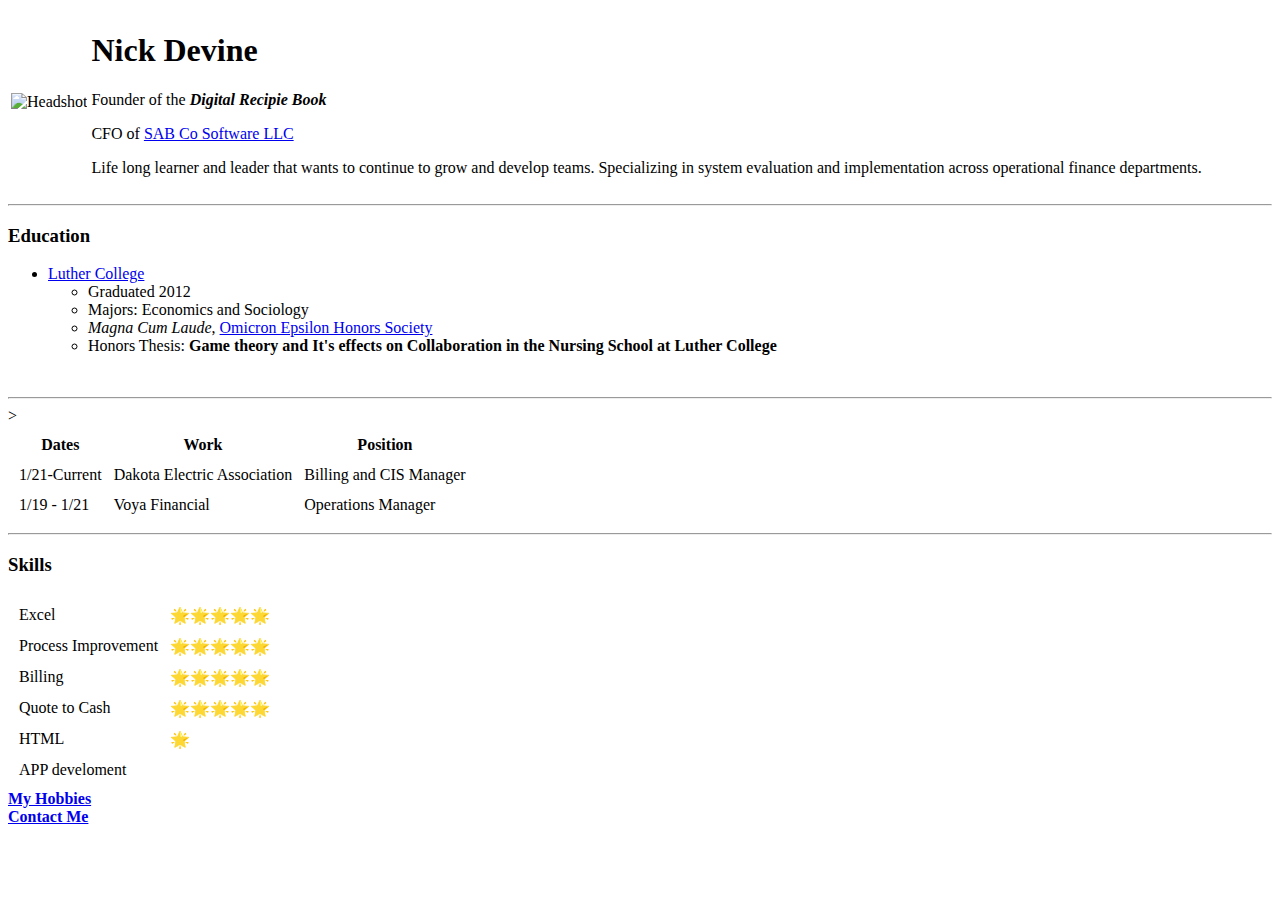
==== index.html @ 6ab922d1 "Added Initial CV files" ====
<!DOCTYPE html>
<html lang="en" dir="ltr">

<head>
  <meta charset="utf-8">
  <meta content="Nick Devine's Personal Website Project" />
  <title> Nick's Personal Site</title>
</head>

<body>
  <table cell="20">
    <tr>
      <td> <img src="headshot.png" alt="Headshot"></td>
      <td>
        <h1>Nick Devine</h1>
        <p>
          Founder of the <strong><em>Digital Recipie Book</em></strong>
        </p>
        <P>CFO of <a href="https://www.sabcosoftware.com">SAB Co Software LLC</a></P>
        <p>
          Life long learner and leader that wants to continue to grow and develop teams. Specializing in system evaluation and implementation across operational finance departments.
        </p>
      </td>
    </tr>

  </table>

  <hr />
  <h3>Education</h3>
  <ul>
    <li><a href="https://www.luther.edu">Luther College</a></li>
    <ul>
      <li>Graduated 2012</li>
      <li>Majors: Economics and Sociology</li>
      <li><em>Magna Cum Laude</em>, <a href="https://www.omicrondeltaepsilon.org/">Omicron Epsilon Honors Society</a></li>
      <li>Honors Thesis: <strong>Game theory and It's effects on Collaboration in the Nursing School at Luther College</strong></li>
    </ul>
  </ul>
  <br>
  <hr />
  <table cellspacing="10">
    <thead>
      <tr>
        <th>Dates</th>
        <th>Work</th>
        <th>Position</th>
      </tr>
    </thead>
    <tbody>
      <tr>
        <td>1/21-Current</td>
        <td>Dakota Electric Association</td>>
        <td>Billing and CIS Manager</td>
      </tr>
      <tr>
        <td>1/19 - 1/21</td>
        <td>Voya Financial</td>
        <td>Operations Manager</td>
      </tr>
    </tbody>
  </table>
<hr>
  <h3>Skills</h3>
      <table cellspacing ="10">
          <tr>
            <td>Excel</td>
            <td>🌟🌟🌟🌟🌟</td>
          </tr>
          <tr>
            <td>Process Improvement</td>
            <td>🌟🌟🌟🌟🌟</td>
          </tr>
          <tr>
            <td>Billing</td>
            <td>🌟🌟🌟🌟🌟</td>
          </tr>
          <tr>
            <td>Quote to Cash </td>
            <td>🌟🌟🌟🌟🌟</td>
          </tr>
          <tr>
            <td>HTML</td>
            <td>🌟</td>
          </tr>
          <tr>
            <td>APP develoment</td>
            <td></td>
          </tr>
        </table>

  <strong><a href="Hobbies.html">My Hobbies</a></strong>
  <br>
  <strong><a href="Contact_me.html">Contact Me</a></strong>
</body>

</html>
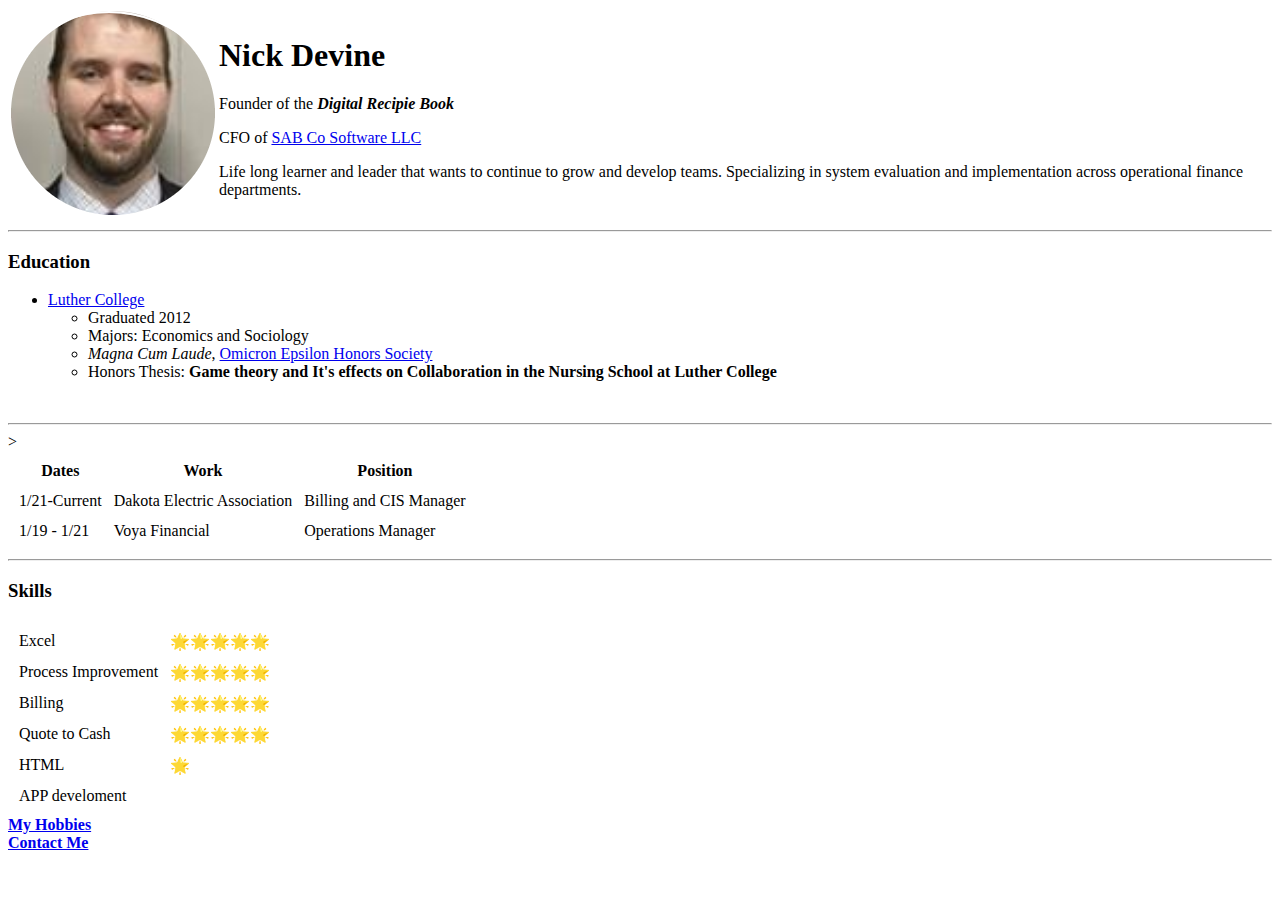
==== commit 5dbf7c34: "Fixing Picture naming" ====
--- a/index.html
+++ b/index.html
@@ -10,7 +10,7 @@
 <body>
   <table cell="20">
     <tr>
-      <td> <img src="headshot.png" alt="Headshot"></td>
+      <td> <img src="Headshot.png" alt="Headshot"></td>
       <td>
         <h1>Nick Devine</h1>
         <p>
@@ -25,7 +25,7 @@
 
   </table>
 
-  <hr />
+  <hr>
   <h3>Education</h3>
   <ul>
     <li><a href="https://www.luther.edu">Luther College</a></li>
@@ -37,7 +37,7 @@
     </ul>
   </ul>
   <br>
-  <hr />
+  <hr>
   <table cellspacing="10">
     <thead>
       <tr>
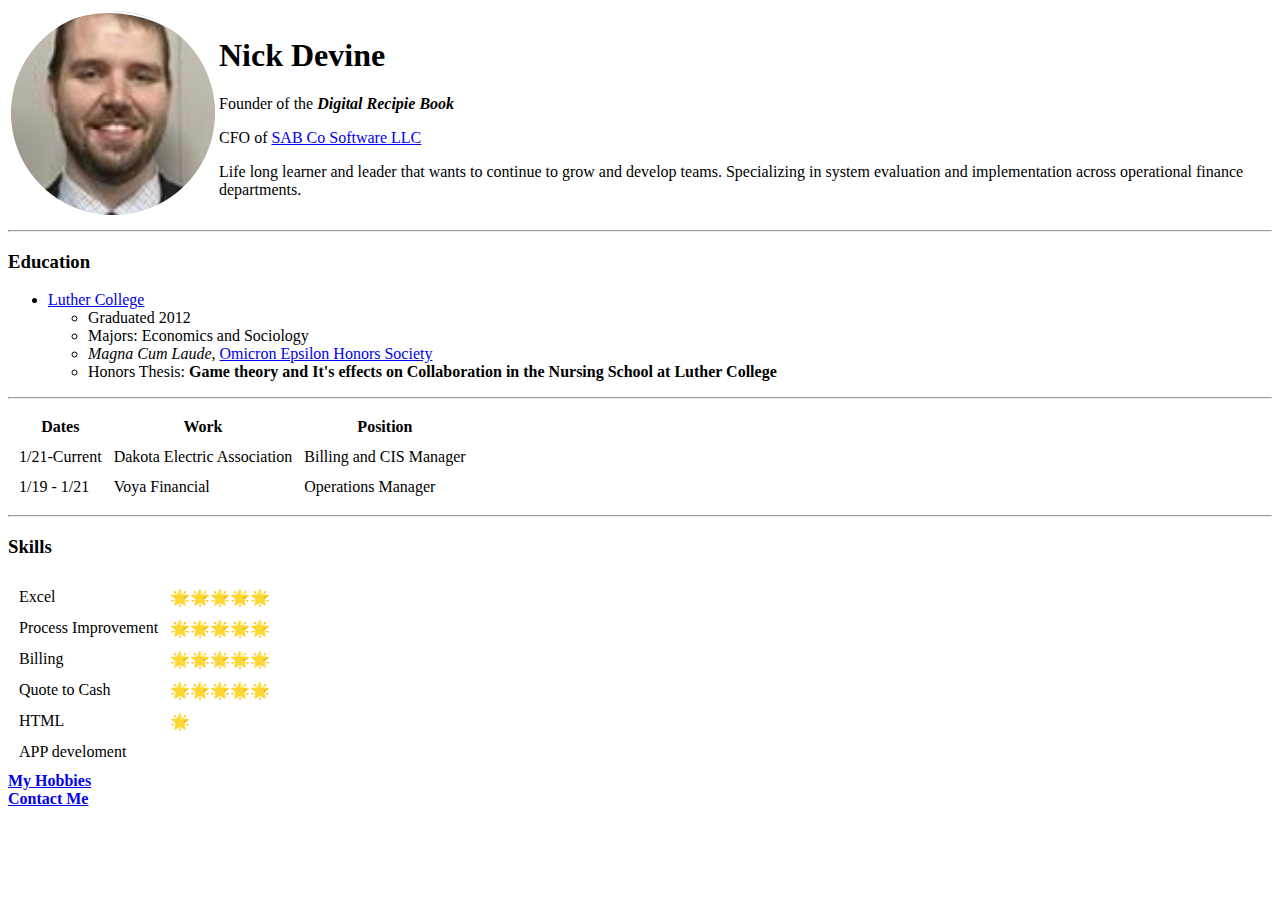
==== commit b636f76e: "Pushing all open code into GitHub" ====
--- a/index.html
+++ b/index.html
@@ -5,12 +5,14 @@
   <meta charset="utf-8">
   <meta content="Nick Devine's Personal Website Project" />
   <title> Nick's Personal Site</title>
+  <link rel="stylesheet" href="css/styles.css">
+
 </head>
 
 <body>
   <table cell="20">
     <tr>
-      <td> <img src="Headshot.png" alt="Headshot"></td>
+      <td> <img src="images/Headshot.png" alt="Headshot"></td>
       <td>
         <h1>Nick Devine</h1>
         <p>
@@ -25,7 +27,7 @@
 
   </table>
 
-  <hr>
+  <hr />
   <h3>Education</h3>
   <ul>
     <li><a href="https://www.luther.edu">Luther College</a></li>
@@ -36,8 +38,7 @@
       <li>Honors Thesis: <strong>Game theory and It's effects on Collaboration in the Nursing School at Luther College</strong></li>
     </ul>
   </ul>
-  <br>
-  <hr>
+<hr>
   <table cellspacing="10">
     <thead>
       <tr>
@@ -49,7 +50,7 @@
     <tbody>
       <tr>
         <td>1/21-Current</td>
-        <td>Dakota Electric Association</td>>
+        <td>Dakota Electric Association</td>
         <td>Billing and CIS Manager</td>
       </tr>
       <tr>
@@ -59,34 +60,34 @@
       </tr>
     </tbody>
   </table>
-<hr>
+  <hr>
   <h3>Skills</h3>
-      <table cellspacing ="10">
-          <tr>
-            <td>Excel</td>
-            <td>🌟🌟🌟🌟🌟</td>
-          </tr>
-          <tr>
-            <td>Process Improvement</td>
-            <td>🌟🌟🌟🌟🌟</td>
-          </tr>
-          <tr>
-            <td>Billing</td>
-            <td>🌟🌟🌟🌟🌟</td>
-          </tr>
-          <tr>
-            <td>Quote to Cash </td>
-            <td>🌟🌟🌟🌟🌟</td>
-          </tr>
-          <tr>
-            <td>HTML</td>
-            <td>🌟</td>
-          </tr>
-          <tr>
-            <td>APP develoment</td>
-            <td></td>
-          </tr>
-        </table>
+  <table cellspacing="10">
+    <tr>
+      <td>Excel</td>
+      <td>🌟🌟🌟🌟🌟</td>
+    </tr>
+    <tr>
+      <td>Process Improvement</td>
+      <td>🌟🌟🌟🌟🌟</td>
+    </tr>
+    <tr>
+      <td>Billing</td>
+      <td>🌟🌟🌟🌟🌟</td>
+    </tr>
+    <tr>
+      <td>Quote to Cash </td>
+      <td>🌟🌟🌟🌟🌟</td>
+    </tr>
+    <tr>
+      <td>HTML</td>
+      <td>🌟</td>
+    </tr>
+    <tr>
+      <td>APP develoment</td>
+      <td></td>
+    </tr>
+  </table>
 
   <strong><a href="Hobbies.html">My Hobbies</a></strong>
   <br>
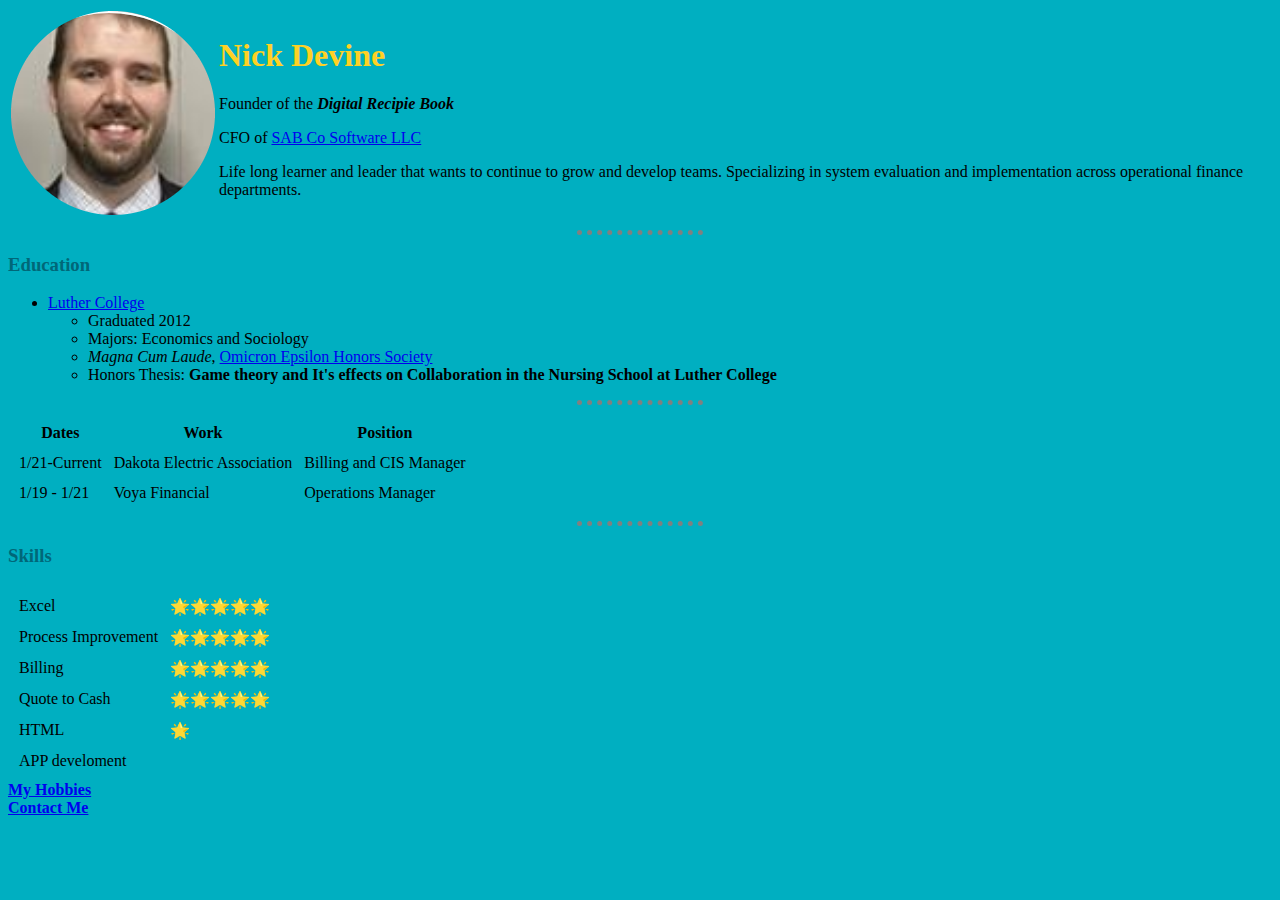
==== commit 5771c7a1: "Fix Contact Me" ====
--- a/index.html
+++ b/index.html
@@ -91,7 +91,7 @@
 
   <strong><a href="Hobbies.html">My Hobbies</a></strong>
   <br>
-  <strong><a href="Contact_me.html">Contact Me</a></strong>
+  <strong><a href="Contact_Me.html">Contact Me</a></strong>
 </body>
 
 </html>
--- a/css/styles.css
+++ b/css/styles.css
@@ -0,0 +1,16 @@
+body{
+  background-color: #00AFC1;
+}
+hr{
+  border-style: dotted none none;
+  border-color: Gray;
+  border-width: 5px;
+  width: 10%;
+}
+h1{
+  color: #FFD124;
+
+}
+h3{
+  color: #006778;
+}
